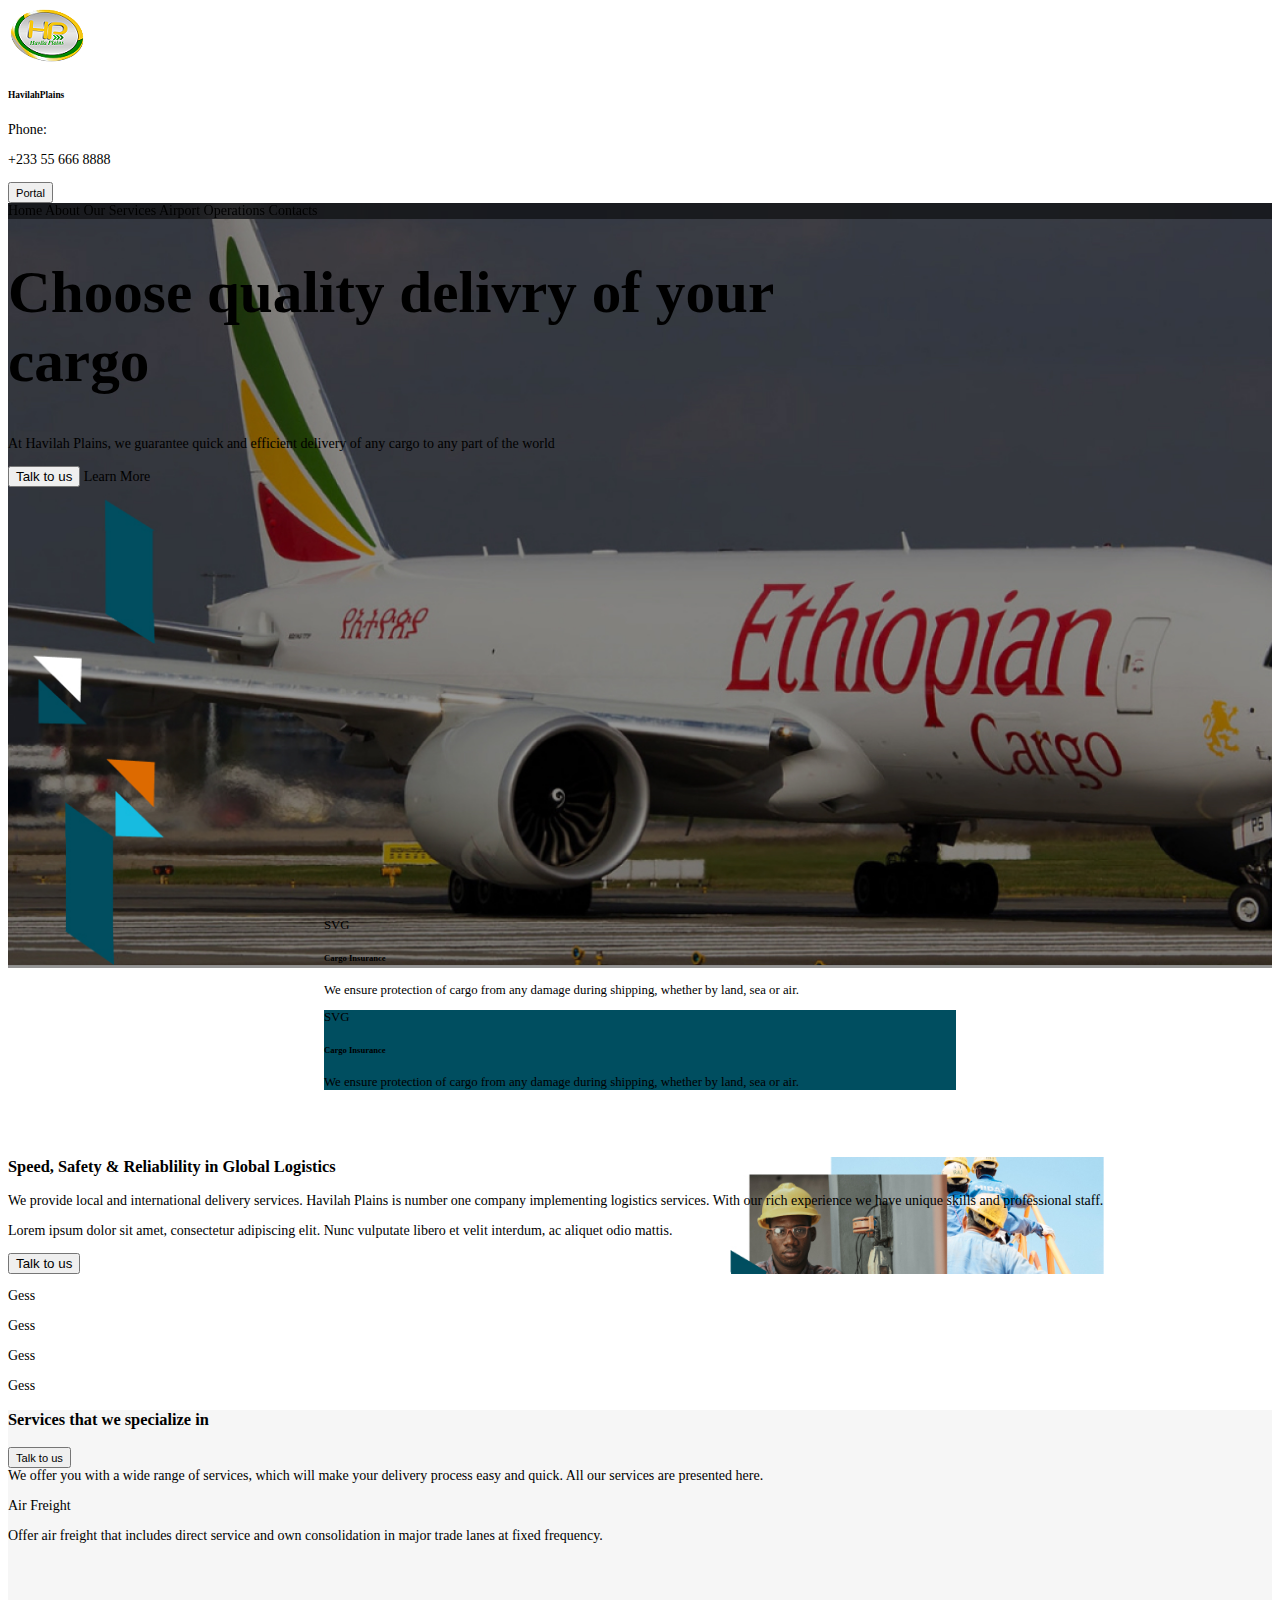
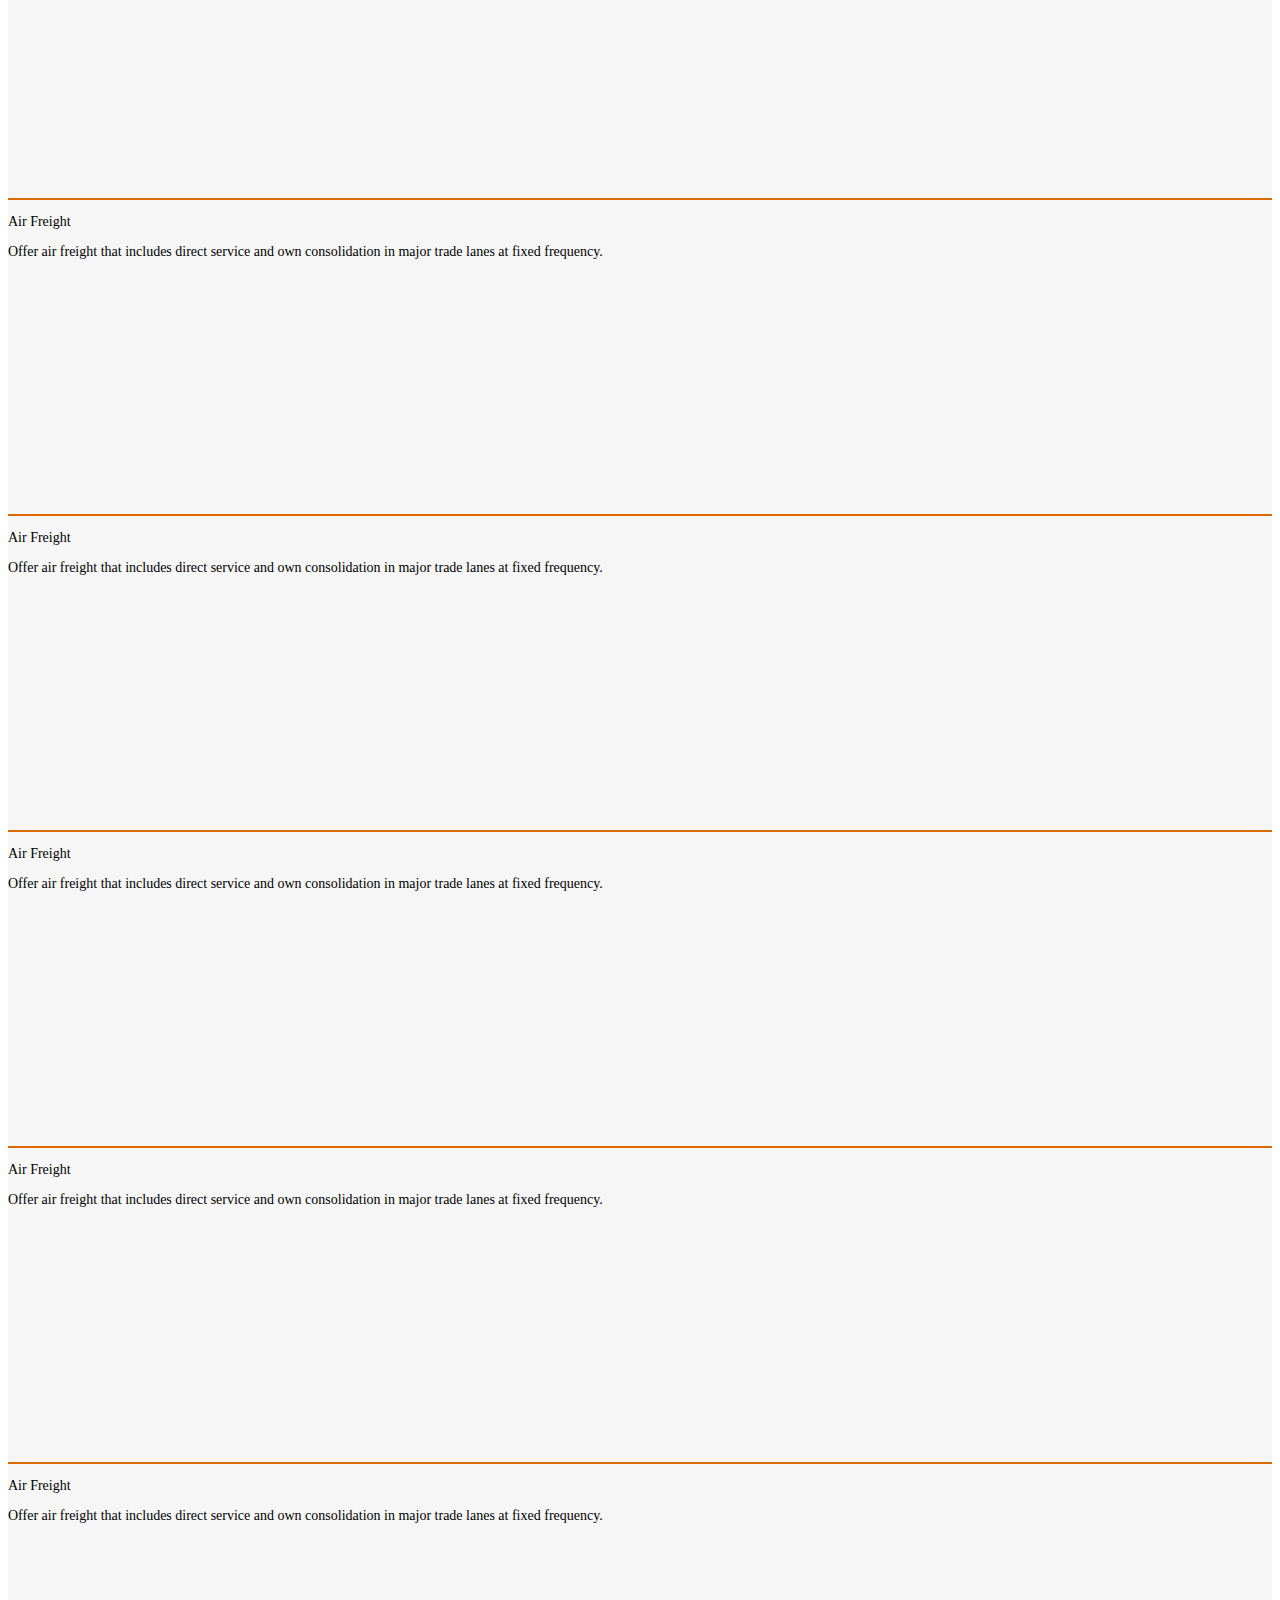
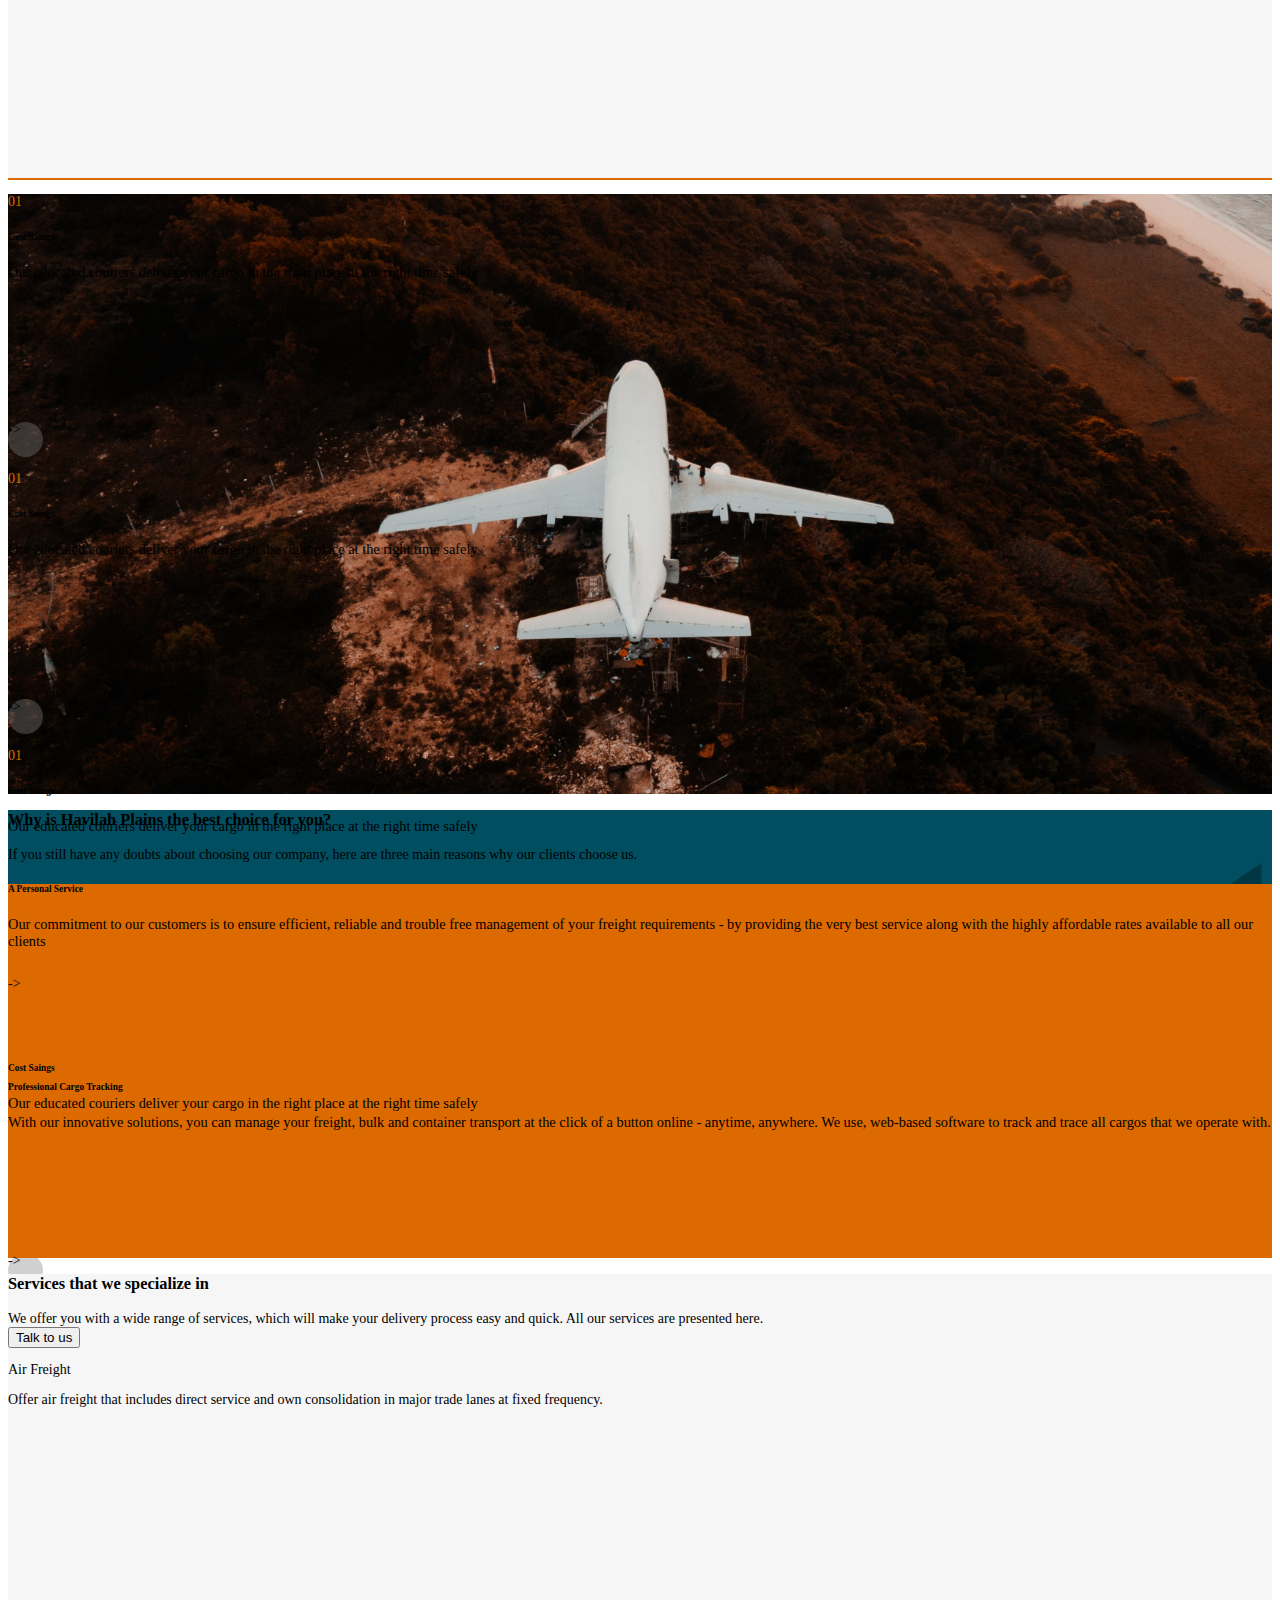
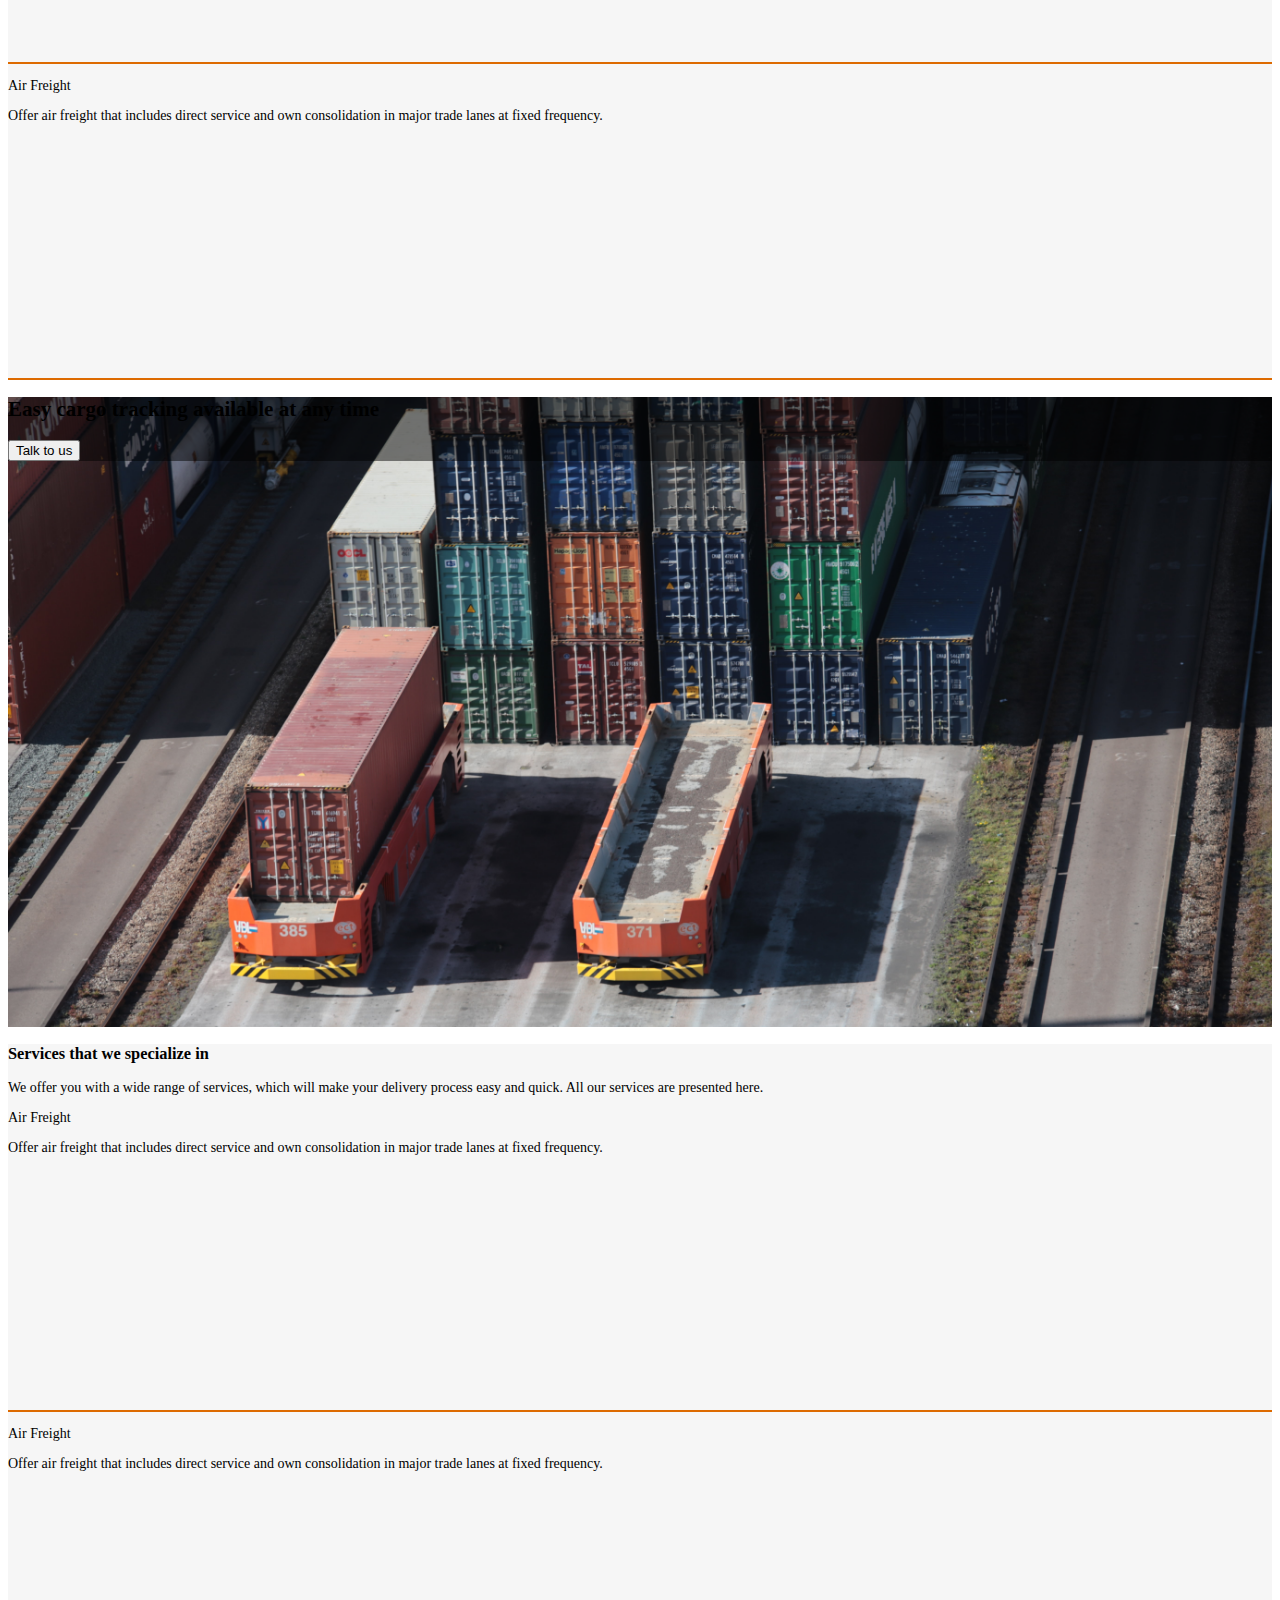
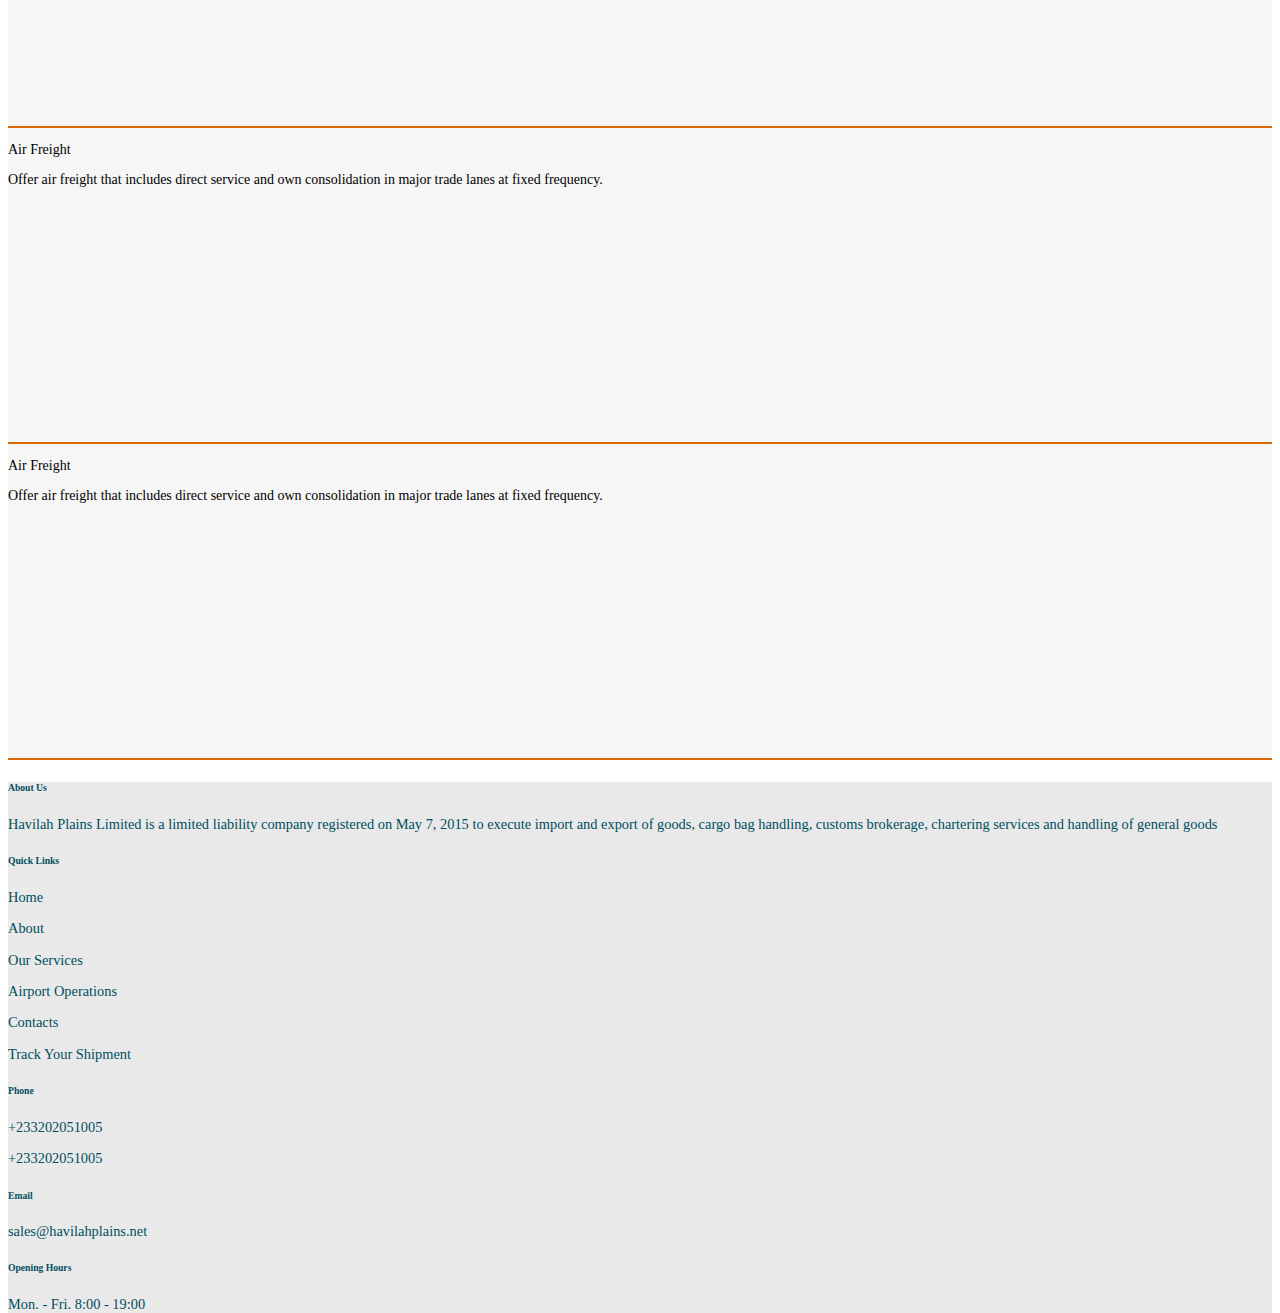
==== index.html @ ac9d7a68 "Complete" ====
<!DOCTYPE html>
<html lang="en">
<head>
    <meta charset="UTF-8">
    <meta http-equiv="X-UA-Compatible" content="IE=edge">
    <meta name="viewport" content="width=device-width, initial-scale=1.0">
    <link rel = "stylesheet" href = "./main.css" />
    <link href="https://cdn.jsdelivr.net/npm/bootstrap@5.2.2/dist/css/bootstrap.min.css" rel="stylesheet" integrity="sha384-Zenh87qX5JnK2Jl0vWa8Ck2rdkQ2Bzep5IDxbcnCeuOxjzrPF/et3URy9Bv1WTRi" crossorigin="anonymous">
    <script src="https://cdn.jsdelivr.net/npm/bootstrap@5.2.2/dist/js/bootstrap.bundle.min.js" integrity="sha384-OERcA2EqjJCMA+/3y+gxIOqMEjwtxJY7qPCqsdltbNJuaOe923+mo//f6V8Qbsw3" crossorigin="anonymous"></script>
    
    <title>Document</title>
</head>
<body>
    <div class="bg-white py-1">
        <div class="container d-flex justify-content-between align-items-center">
            <div class="d-flex align-items-center gap-2">
                <img src = "./assets/logo.png" class="logo img-fluid"/>
                <h6>HavilahPlains</h6>
            </div>
            <div class="d-none d-flex gap-4 align-items-center">
                <p class="m-0">Phone: </p>
                <p class="m-0">+233 55 666 8888</p>
                <button class="py-2 px-4 me-4 btn bg-warning rounded-0"><small>Portal</small></button>
                
            </div>
        </div>
    </div>
    <header class="header-a">
        <nav class="t-nav navbar navbar-expand-md navbar-md-expand d-flex justify-content-center">
            <div class="navbar-toggler" data-bs-toggle = "collapse" data-bs-target = "#nav">
                <span class="navbar-toggler-icon"></span>
            </div>

            <div class="collapse navbar-collapse d-flex-md justify-content-center" id="nav">
                <div class="navbar-nav">
                    <a class="p-2 text-white underline-none nav-link">Home</a>
                    <a class="p-2 text-white underline-none nav-link">About</a>
                    <a class="p-2 text-white underline-none nav-link">Our Services</a>
                    <a class="p-2 text-white underline-none nav-link">Airport Operations</a>
                    <a class="p-2 text-white underline-none nav-link">Contacts</a>
                </div>
              
    
            </div>
          
        </nav>
        <div class="ms-5">
            <div class="container text-white h-100 pt-5">
                <h1 class="pt-3 pb-2">Choose quality delivry of your cargo</h1>
                <p class="w-50 pt-3 pb-2">At Havilah Plains, we guarantee quick and efficient delivery of any cargo to any part of the world</p>
                <div>
                    <button class="py-2 px-4 me-4 btn bg-warning rounded-0">Talk to us</button>
                    <a>Learn More</a>
                </div>
            </div>
        </div>
       
    </header>
    <main>
        <div class="container head-box">
            <div class="row d-flex justify-content-center">
                <div class="col col-md-4 bg-white  px-4 py-2 d-flex gap-5 shadow-sm">
                    <div class="">
                        SVG
                    </div>
                    <div>
                        <h6>Cargo Insurance</h6>
                        <p>We ensure protection of cargo from any damage during shipping, whether by land, sea or air.</p>
                    </div>
                </div>
    
                <div class="col-12 col-md-4 bg-main text-white px-4 py-2 d-flex gap-5">
                    <div class="">
                        SVG
                    </div>
                    <div>
                        <h6>Cargo Insurance</h6>
                        <p>We ensure protection of cargo from any damage during shipping, whether by land, sea or air.</p>
                    </div>
                </div>
            </div>
            
        </div>

        <div class="container b-section my-5 right-img">
            <div class="row">
                <div class="col-12 col-md bg-white">
                    <h3 class="mb-3">Speed, Safety & Reliablility in Global Logistics</h3>
                    <p>We provide local and international delivery services. Havilah Plains is number one company implementing logistics services. With our rich experience we have unique skills and professional staff.</p>
                    <p class="mb-5">Lorem ipsum dolor sit amet, consectetur adipiscing elit. Nunc vulputate libero et velit interdum, ac aliquet odio mattis.</p>
                
                    <button class="py-2 px-4 me-4 btn bg-warning rounded-0">Talk to us</button>
    
                </div>
               <div class="col">
                    
               </div>   
            </div>
          
        </div>

        <div class="row my-5">
            <div class="col text-center">
                <p class="fw-bold fs-2 text-secondary">Gess</p>
            </div>

            <div class="col text-center">
                <p class="fw-bold fs-2 text-secondary">Gess</p>
            </div>

            <div class="col text-center">
                <p class="fw-bold fs-2 text-secondary">Gess</p>
            </div>

            <div class="col text-center">
                <p class="fw-bold fs-2 text-secondary">Gess</p>
            </div>

          
        </div>

        <div class="bg-l-gray">
            <div class="container py-5">
                <div class=" row gap-3">
                    <div class="col-6 col-md-10">
                        <h3 class="">Services that we specialize in</h3>
                    </div>

                    <div class="col">
                        <button class="py-2 px-4 me-4 btn bg-warning rounded-0"><small>Talk to us</small></button>
                    </div>
                    
                </div>
                <div class="mt-3 mb-5 row">
                    <div class="col-md-6">
                        We offer you with a wide range of services, which will make your delivery process easy and quick. All our services are presented here.
                    </div>
                </div>
    
    
                <div class="sect-card-container row gap-5 mb-5">
                    <div class="col-12 col-md bg-white p-4 d-flex flex-column justify-content-center sect-card">
                        <p class="fw-semibold fs-6">Air Freight</p>
                        <p>Offer air freight that includes direct service and own consolidation in major trade lanes at fixed frequency.</p>
                    </div>

                    <div class="col-12 col-md bg-white p-4 d-flex flex-column justify-content-center sect-card">
                        <p class="fw-semibold fs-6">Air Freight</p>
                        <p>Offer air freight that includes direct service and own consolidation in major trade lanes at fixed frequency.</p>
                    </div>

                    <div class="col-12 col-md bg-white p-4 d-flex flex-column justify-content-center sect-card">
                        <p class="fw-semibold fs-6">Air Freight</p>
                        <p>Offer air freight that includes direct service and own consolidation in major trade lanes at fixed frequency.</p>
                    </div>
                </div>


                <div class="sect-card-container row gap-5">
                    <div class="col-12 col-md bg-white p-4 d-flex flex-column justify-content-center sect-card">
                        <p class="fw-semibold fs-6">Air Freight</p>
                        <p>Offer air freight that includes direct service and own consolidation in major trade lanes at fixed frequency.</p>
                    </div>

                    <div class="col-12 col-md bg-white p-4 d-flex flex-column justify-content-center sect-card">
                        <p class="fw-semibold fs-6">Air Freight</p>
                        <p>Offer air freight that includes direct service and own consolidation in major trade lanes at fixed frequency.</p>
                    </div>

                    <div class="col-12 col-md bg-white p-4 d-flex flex-column justify-content-center sect-card">
                        <p class="fw-semibold fs-6">Air Freight</p>
                        <p>Offer air freight that includes direct service and own consolidation in major trade lanes at fixed frequency.</p>
                    </div>
                </div>
            </div>
           
        </div>

        <div class="c-container pt-5">
           
            <div class="row h-100">
                <div class = "col-12 col-md text-white h-100 d-flex flex-column justify-content-end pb-5 px-5">
                    <p class="m-0 pb-2 text-main fw-bold">01</p>
                    <h6>Cost Saings</h6>
                    <p class="sect-text-c">Our educated couriers deliver your cargo in the right place at the right time safely</p>
                    <div class="arrow d-flex justify-content-center align-items-center">-></div>
                </div>

                <div class = "col-12 col-md text-white h-100 d-flex flex-column justify-content-end pb-5 px-5">
                    <p class="m-0 pb-2 text-main fw-bold">01</p>
                    <h6>Cost Saings</h6>
                    <p class="sect-text-c">Our educated couriers deliver your cargo in the right place at the right time safely</p>
                    <div class="arrow d-flex justify-content-center align-items-center">-></div>
                </div>

                <div class = "col-12 col-md text-white h-100 d-flex flex-column justify-content-end pb-5 px-5">
                    <p class="m-0 pb-2 text-main fw-bold">01</p>
                    <h6>Cost Saings</h6>
                    <p class="sect-text-c">Our educated couriers deliver your cargo in the right place at the right time safely</p>
                    <div class="arrow d-flex justify-content-center align-items-center">-></div>
                </div>

                <div class = "col-12 col-md text-white h-100 d-flex flex-column justify-content-end pb-5 px-5">
                    <p class="m-0 pb-2 text-main fw-bold">01</p>
                    <h6>Cost Saings</h6>
                    <p class="sect-text-c">Our educated couriers deliver your cargo in the right place at the right time safely</p>
                    <div class="arrow d-flex justify-content-center align-items-center">-></div>
                </div>
            </div>
                
            
            
        </div>


        <div class="section-d">
            <div class="container text-white py-5">
                <div class="row">
                    <div class="col">
                        <div class="row">
                            <div class="col col-md-5">
                                <h3 class="mb-3">Why is Havilah Plains the best choice for you?</h3>
                                <p class="mb-4">If you still have any doubts about choosing our company, here are three main reasons why our clients choose us.</p>                        
                            </div>
                        </div>
                       
                        <div class="row mt-5">
                            <div class="col-md-6 p-5 bg-second">
                                <h6>A Personal Service</h6>
                                <p class="sect-text-c"> Our commitment to our customers is to ensure efficient, reliable and trouble free management of
                                     your freight requirements - by providing the very best service along with the highly affordable rates available to all our clients
                                </p>
                                <div class="col">
                                    <h6>Professional Cargo Tracking</h6>
                                    <p class="sect-text-c"> With our innovative solutions, you can manage your freight, bulk and container transport at the 
                                        click of a button online - anytime, anywhere. We use, web-based software to track and trace all cargos 
                                        that we operate with.
                                    </p>
                                </div>
                            </div>
                        </div>
                    </div>
                    
                </div>

                
            </div>
        </div>


        <div class="bg-l-gray py-5">
            <div class="container py-5">
                <div class="row">
                    <div class="col-12 col-md mb-5">
                        <h3>Services that we specialize in</h3>
                        <div class="w-75 mt-3 mb-5">
                            We offer you with a wide range of services, which will make your delivery process easy and quick. All our services are presented here.
                        </div>
                        <button class="py-2 px-4 me-4 btn bg-warning rounded-0">Talk to us</button>
                        
                    </div>
                   
                    <div class="col">
                        <div class="sect-card-container row gap-5 mb-5">
                            <div class="col-12 col-md bg-white p-4 d-flex flex-column justify-content-center sect-card">
                                <p class="fw-semibold fs-6">Air Freight</p>
                                <p>Offer air freight that includes direct service and own consolidation in major trade lanes at fixed frequency.</p>
                            </div>
        
                            <div class="col-12 col-md bg-white p-4 d-flex flex-column justify-content-center sect-card">
                                <p class="fw-semibold fs-6">Air Freight</p>
                                <p>Offer air freight that includes direct service and own consolidation in major trade lanes at fixed frequency.</p>
                            </div>
        
                          
                        </div>
                    </div>
                </div>
                
            </div>
           
        </div>

        <div class="section-e">
            <div class="wrapper h-100 d-flex flex-column justify-content-center align-items-center text-white">
                    <h2 class="mb-4">Easy cargo tracking available at any time</h2>
                    <button class="py-2 px-4 me-4 btn bg-warning rounded-0">Talk to us</button>

            </div>
        </div>

        <div class="bg-l-gray">
            <div class="container py-5">
                <div class="row">
                    <div class="col-12 col-md-6">
                        <h3>Services that we specialize in</h3>
                        <div class="mt-3 mb-5">
                            We offer you with a wide range of services, which will make your delivery process easy and quick. All our services are presented here.
                        </div>
                    </div>
                </div>
               
               
    
                <div class="sect-card-container row gap-5 mb-5">
                    <div class="col-12 col-md bg-white p-4 d-flex flex-column justify-content-center sect-card">
                        <p class="fw-semibold fs-6">Air Freight</p>
                        <p>Offer air freight that includes direct service and own consolidation in major trade lanes at fixed frequency.</p>
                    </div>

                    <div class="col-12 col-md bg-white p-4 d-flex flex-column justify-content-center sect-card">
                        <p class="fw-semibold fs-6">Air Freight</p>
                        <p>Offer air freight that includes direct service and own consolidation in major trade lanes at fixed frequency.</p>
                    </div>

                    <div class="col-12 col-md bg-white p-4 d-flex flex-column justify-content-center sect-card">
                        <p class="fw-semibold fs-6">Air Freight</p>
                        <p>Offer air freight that includes direct service and own consolidation in major trade lanes at fixed frequency.</p>
                    </div>
                
                    <div class="col-12 col-md bg-white p-4 d-flex flex-column justify-content-center sect-card">
                        <p class="fw-semibold fs-6">Air Freight</p>
                        <p>Offer air freight that includes direct service and own consolidation in major trade lanes at fixed frequency.</p>
                    </div>

                </div>


               
            </div>
           
        </div>

    </main>
    <footer class="bg-footer">
        <div class="container">
            <div class="row gap-4 py-5">
                <div class=" col text-second py-5">
                    <h6>About Us</h6>
                    <p>
                        Havilah Plains Limited is a limited liability company registered on May 7, 2015 to execute import and export of goods, cargo bag handling, customs brokerage, chartering services and handling of general goods
                    </p>
                </div>
                <div class=" col text-second py-5">
                    <h6>Quick Links</h6>
                    <p>Home</p>
                    <p>About</p>
                    <p>Our Services</p>
                    <p>Airport Operations</p>
                    <p>Contacts</p>
                    <p>Track Your Shipment</p>
                </div>
                <div class=" col text-second py-5">
                    <h6>Phone</h6>
                    <p>+233202051005</p>
                    <p>+233202051005</p>
                </div>
                <div class=" col text-second py-5">
                    <h6>Email</h6>
                    <p>sales@havilahplains.net</p>

                    <h6>Opening Hours</h6>
                    <p>Mon. - Fri. 8:00 - 19:00</p>
                </div>
            </div>
        </div>
    </footer>
</body>
</html>
---- main.css ----
html{
    height: 100%;
    
}

body{
    height: 100%;
    font-size: 14px;
    
}

nav{
    margin: 0 auto;
}

.header-a{
    background : url('./assets/1.jpg');
    height: 85vh;
    background-size: cover;
    object-fit: cover;
  
    
}

.header-b{
    background : url('./assets/2.jpg');
    height: 85vh;
    background-size: cover;
    object-fit: cover;
   
}

.header-c{
    background : url('./assets/3.jpg');
    height: 85vh;
    background-size: cover;
    object-fit: cover;
   
}

.logo{
    object-fit: contain;
    
}

.t-nav{
    background-color: rgba(0, 0, 0, 0.527);
    backdrop-filter: blur(20px);
}

.t-nav a{
    text-decoration: none;
    cursor: pointer;
}

.header-d{
    background : url('./assets/4.jpg');
    height: 85vh;
    background-size: cover;
    object-fit: cover;
  
}

.header-f{
    background : url('./assets/11.jpg');
    height: 85vh;
    background-size: cover;
    object-fit: cover;
    
}


header h1{
    font-size: 3.7rem;
    width: 65%;
}

@media screen and (max-width:576px){
    header h1{
        font-size: 2.5rem;
    }

    .c-container{
        display:none;
    }
}

.head-box{
    position: relative;
    top: -50px;
    width: 50%;
    margin: 0 auto;
    font-size: 0.8rem;
}

.bg-main{
    background-color: #004E60;
}

.bg-second{
    background-color: #DD6A00;
}

.text-main{
    color: #DD6A00;
}



.right-img{
    background-image: url('./assets/7.jpg');
    background-size: cover;
    background-position: center;
}

.bg-l-gray{
    background-color: rgb(246, 246, 246);
}

.sect-card{
    height: 300px;
    border-bottom: 2px solid #DD6A00;
   
}


.c-container{
    height: 600px;
    background-image: url('./assets/9.jpg');
    background-size: cover;
    background-position: center;
}
.c-container:hover{
    background-color: gray;
}

.arrow{
    background-color: rgba(128, 128, 128, 0.371);
    border-radius: 100%;
    width: 2.5em;
    height: 2.5em;
}

.sect-text-c{
    font-size: 0.9rem;
    height: 10em;
}

.section-d{
    background-image: url('./assets/8.jpg');
}

.section-e{
    background-image: url('./assets/10.jpg');
    background-size: cover;
    height: 70vh;
}

.wrapper{
    background-color: rgba(0, 0, 0, 0.481);
}

.map{
    background-image: url('./assets/map.png');
    background-size: contain;
    height: 90vh;
}

.bg-footer{
    background-color: rgb(233, 233, 233);
    color: #004E60;
}

footer{
    font-size: 0.9rem
}
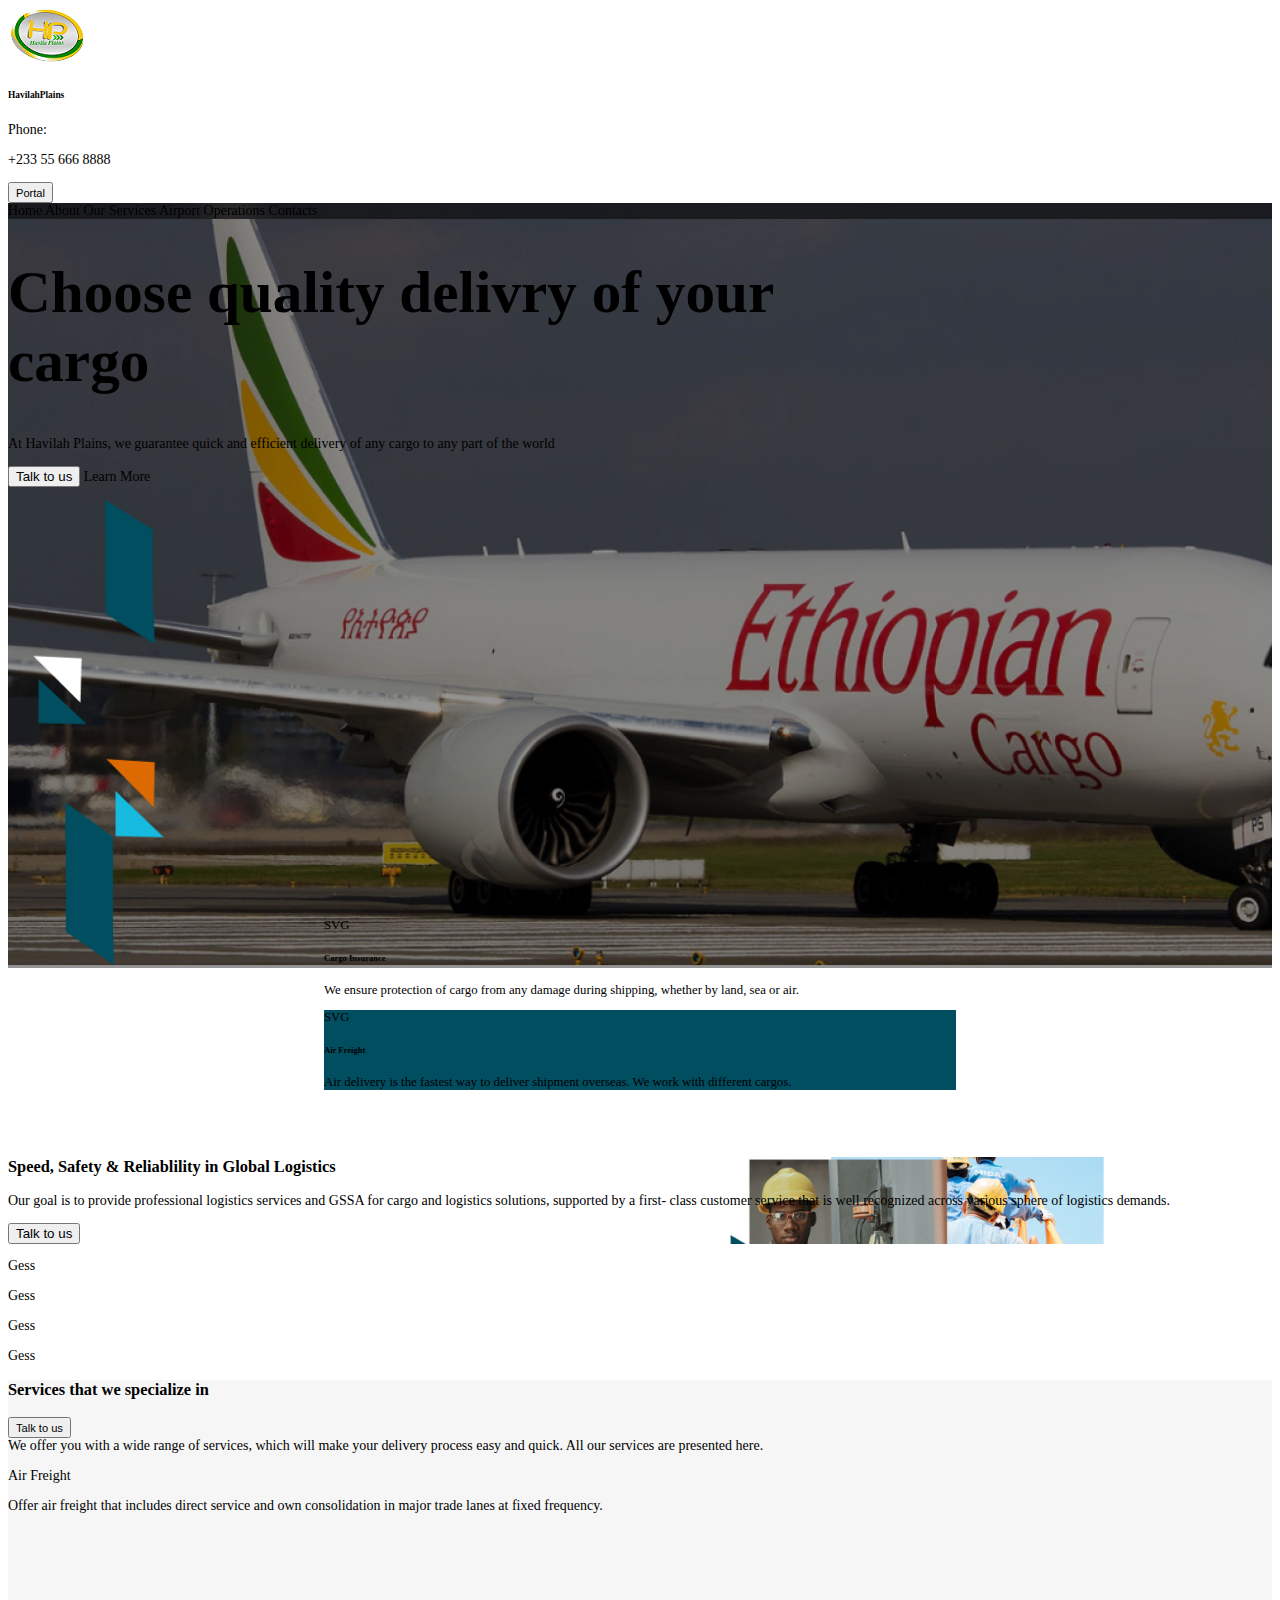
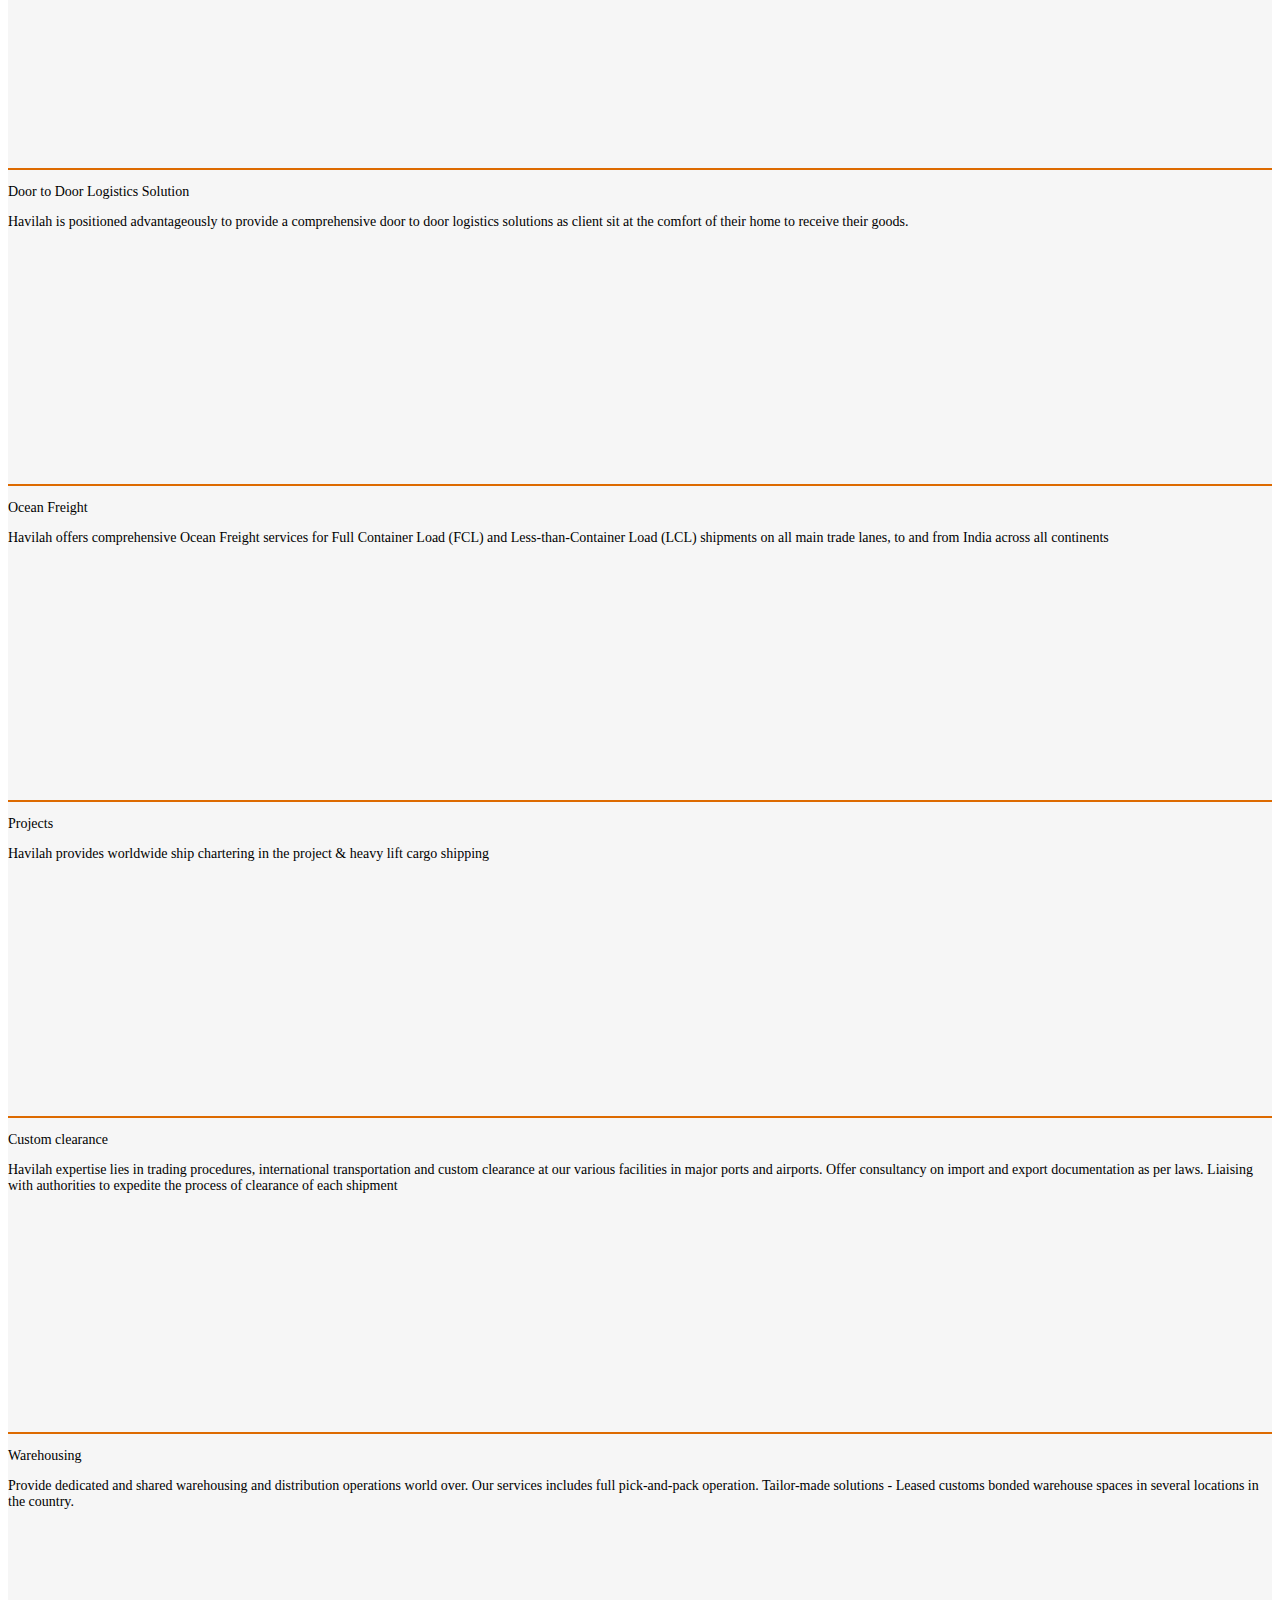
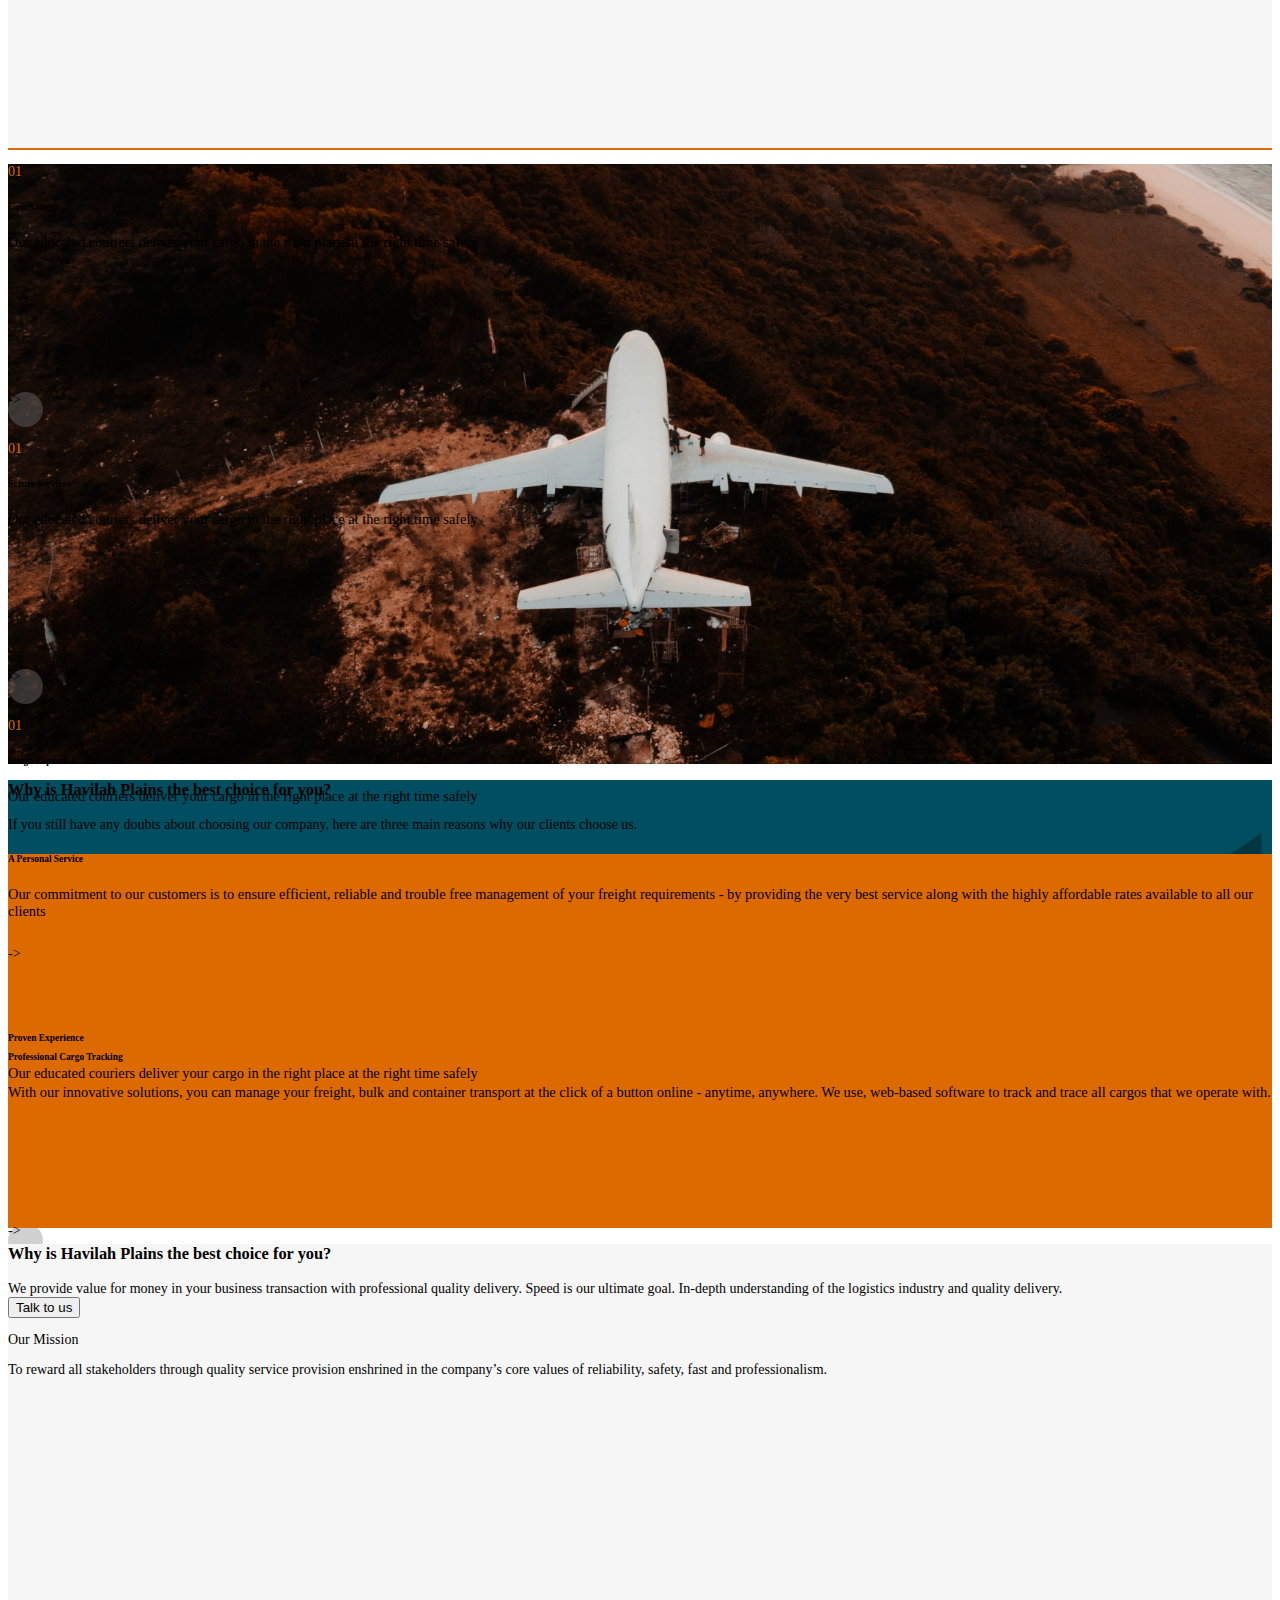
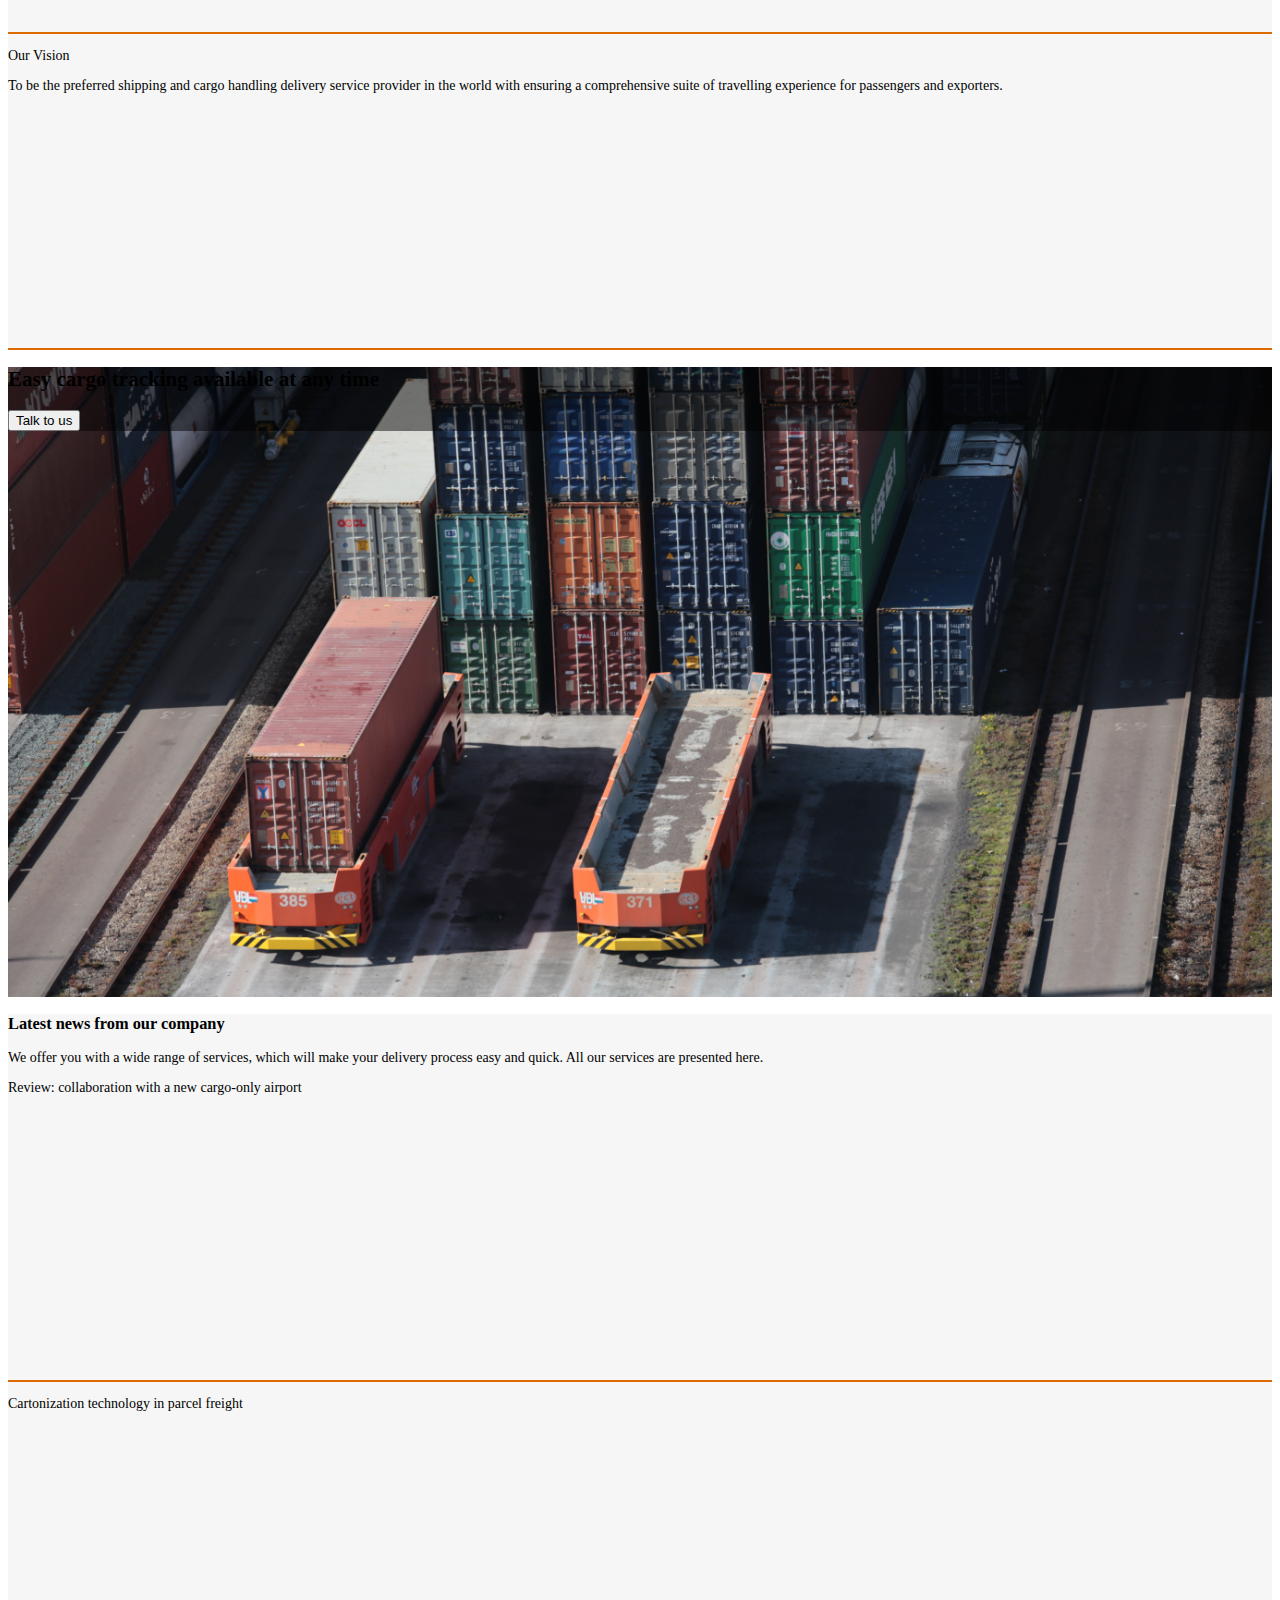
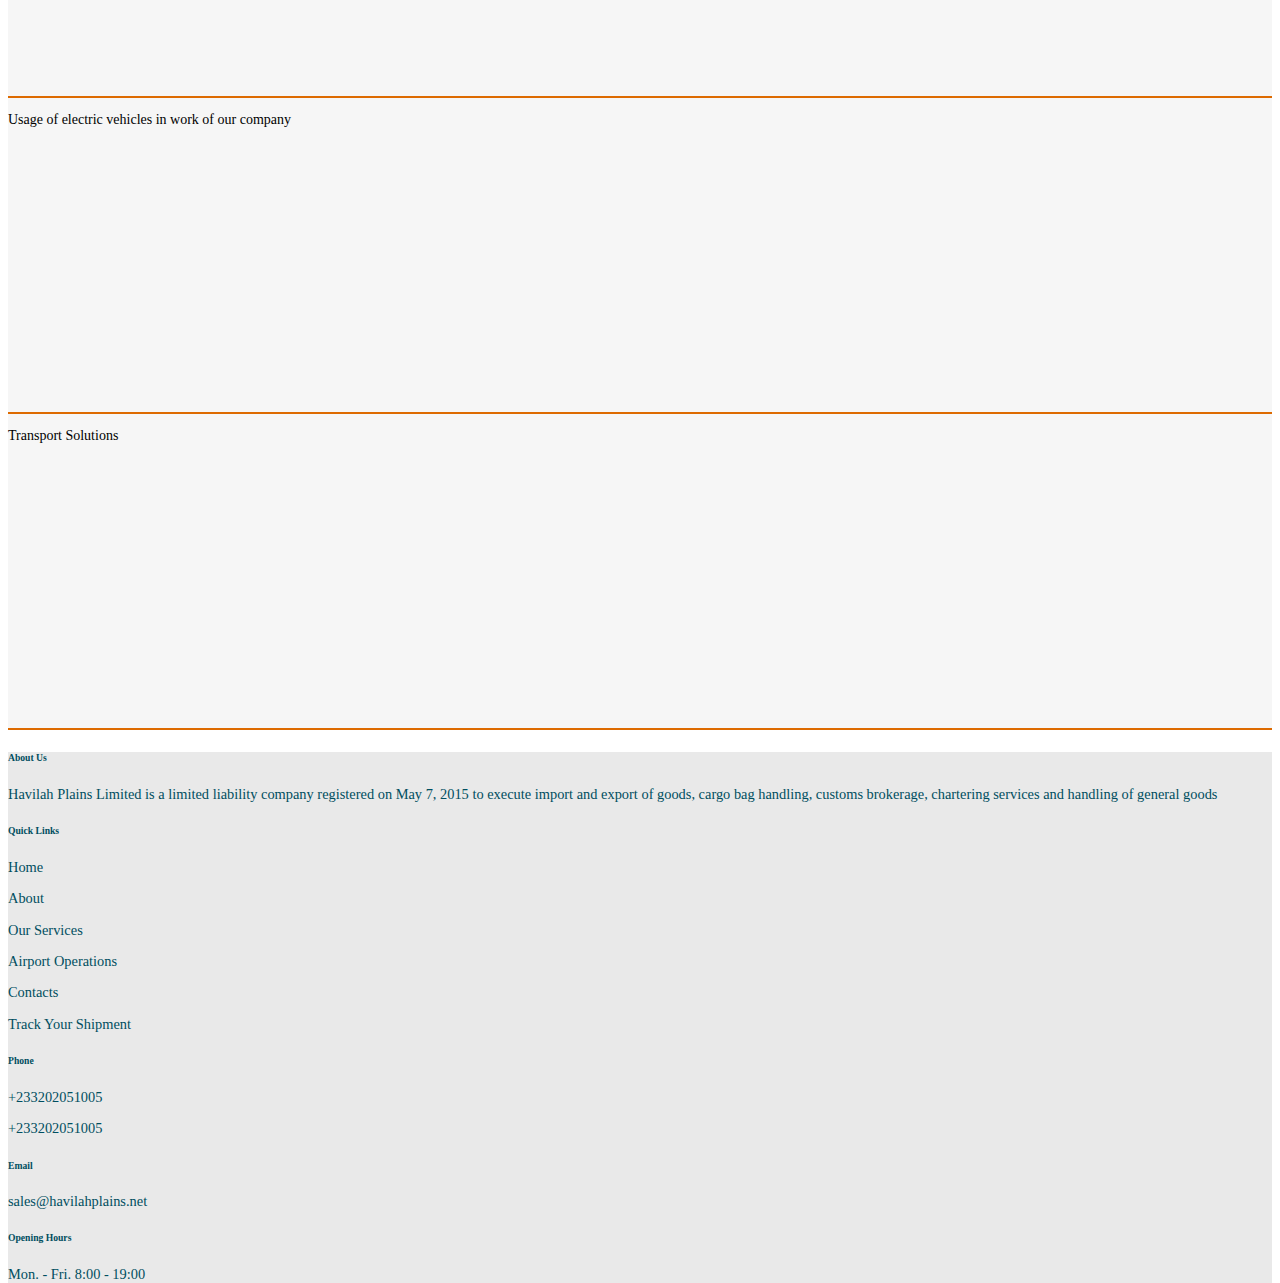
==== commit d5a0d460: "Changed wordings" ====
--- a/index.html
+++ b/index.html
@@ -74,8 +74,8 @@
                         SVG
                     </div>
                     <div>
-                        <h6>Cargo Insurance</h6>
-                        <p>We ensure protection of cargo from any damage during shipping, whether by land, sea or air.</p>
+                        <h6>Air Freight</h6>
+                        <p>Air delivery is the fastest way to deliver shipment overseas. We work with different cargos.</p>
                     </div>
                 </div>
             </div>
@@ -86,8 +86,8 @@
             <div class="row">
                 <div class="col-12 col-md bg-white">
                     <h3 class="mb-3">Speed, Safety & Reliablility in Global Logistics</h3>
-                    <p>We provide local and international delivery services. Havilah Plains is number one company implementing logistics services. With our rich experience we have unique skills and professional staff.</p>
-                    <p class="mb-5">Lorem ipsum dolor sit amet, consectetur adipiscing elit. Nunc vulputate libero et velit interdum, ac aliquet odio mattis.</p>
+                    <p>Our goal is to provide professional logistics services and GSSA for cargo and logistics solutions, supported by a first- class customer service that is well recognized across various sphere of logistics demands.</p>
+                  
                 
                     <button class="py-2 px-4 me-4 btn bg-warning rounded-0">Talk to us</button>
     
@@ -145,31 +145,31 @@
                     </div>
 
                     <div class="col-12 col-md bg-white p-4 d-flex flex-column justify-content-center sect-card">
-                        <p class="fw-semibold fs-6">Air Freight</p>
-                        <p>Offer air freight that includes direct service and own consolidation in major trade lanes at fixed frequency.</p>
-                    </div>
-
-                    <div class="col-12 col-md bg-white p-4 d-flex flex-column justify-content-center sect-card">
-                        <p class="fw-semibold fs-6">Air Freight</p>
-                        <p>Offer air freight that includes direct service and own consolidation in major trade lanes at fixed frequency.</p>
+                        <p class="fw-semibold fs-6">Door to Door Logistics Solution</p>
+                        <p>Havilah is positioned advantageously to provide a comprehensive door to door logistics solutions as client sit at the comfort of their home to receive their goods.</p>
+                    </div>
+
+                    <div class="col-12 col-md bg-white p-4 d-flex flex-column justify-content-center sect-card">
+                        <p class="fw-semibold fs-6">Ocean Freight</p>
+                        <p>Havilah offers comprehensive Ocean Freight services for Full Container Load (FCL) and Less-than-Container Load (LCL) shipments on all main trade lanes, to and from India across all continents</p>
                     </div>
                 </div>
 
 
                 <div class="sect-card-container row gap-5">
                     <div class="col-12 col-md bg-white p-4 d-flex flex-column justify-content-center sect-card">
-                        <p class="fw-semibold fs-6">Air Freight</p>
-                        <p>Offer air freight that includes direct service and own consolidation in major trade lanes at fixed frequency.</p>
-                    </div>
-
-                    <div class="col-12 col-md bg-white p-4 d-flex flex-column justify-content-center sect-card">
-                        <p class="fw-semibold fs-6">Air Freight</p>
-                        <p>Offer air freight that includes direct service and own consolidation in major trade lanes at fixed frequency.</p>
-                    </div>
-
-                    <div class="col-12 col-md bg-white p-4 d-flex flex-column justify-content-center sect-card">
-                        <p class="fw-semibold fs-6">Air Freight</p>
-                        <p>Offer air freight that includes direct service and own consolidation in major trade lanes at fixed frequency.</p>
+                        <p class="fw-semibold fs-6">Projects</p>
+                        <p>Havilah provides worldwide ship chartering in the project & heavy lift cargo shipping</p>
+                    </div>
+
+                    <div class="col-12 col-md bg-white p-4 d-flex flex-column justify-content-center sect-card">
+                        <p class="fw-semibold fs-6">Custom clearance</p>
+                        <p>Havilah expertise lies in trading procedures, international transportation and custom clearance at our various facilities in major ports and airports. Offer consultancy on import and export documentation as per laws. Liaising with authorities to expedite the process of clearance of each shipment</p>
+                    </div>
+
+                    <div class="col-12 col-md bg-white p-4 d-flex flex-column justify-content-center sect-card">
+                        <p class="fw-semibold fs-6">Warehousing</p>
+                        <p>Provide dedicated and shared warehousing and distribution operations world over. Our services includes full pick-and-pack operation. Tailor-made solutions - Leased customs bonded warehouse spaces in several locations in the country.</p>
                     </div>
                 </div>
             </div>
@@ -188,21 +188,21 @@
 
                 <div class = "col-12 col-md text-white h-100 d-flex flex-column justify-content-end pb-5 px-5">
                     <p class="m-0 pb-2 text-main fw-bold">01</p>
-                    <h6>Cost Saings</h6>
+                    <h6>Secure Services</h6>
                     <p class="sect-text-c">Our educated couriers deliver your cargo in the right place at the right time safely</p>
                     <div class="arrow d-flex justify-content-center align-items-center">-></div>
                 </div>
 
                 <div class = "col-12 col-md text-white h-100 d-flex flex-column justify-content-end pb-5 px-5">
                     <p class="m-0 pb-2 text-main fw-bold">01</p>
-                    <h6>Cost Saings</h6>
+                    <h6>Cargo Express</h6>
                     <p class="sect-text-c">Our educated couriers deliver your cargo in the right place at the right time safely</p>
                     <div class="arrow d-flex justify-content-center align-items-center">-></div>
                 </div>
 
                 <div class = "col-12 col-md text-white h-100 d-flex flex-column justify-content-end pb-5 px-5">
                     <p class="m-0 pb-2 text-main fw-bold">01</p>
-                    <h6>Cost Saings</h6>
+                    <h6>Proven Experience</h6>
                     <p class="sect-text-c">Our educated couriers deliver your cargo in the right place at the right time safely</p>
                     <div class="arrow d-flex justify-content-center align-items-center">-></div>
                 </div>
@@ -252,9 +252,9 @@
             <div class="container py-5">
                 <div class="row">
                     <div class="col-12 col-md mb-5">
-                        <h3>Services that we specialize in</h3>
+                        <h3>Why is Havilah Plains the best choice for you?</h3>
                         <div class="w-75 mt-3 mb-5">
-                            We offer you with a wide range of services, which will make your delivery process easy and quick. All our services are presented here.
+                            We provide value for money in your business transaction with professional quality delivery. Speed is our ultimate goal. In-depth understanding of the logistics industry and quality delivery.
                         </div>
                         <button class="py-2 px-4 me-4 btn bg-warning rounded-0">Talk to us</button>
                         
@@ -263,13 +263,13 @@
                     <div class="col">
                         <div class="sect-card-container row gap-5 mb-5">
                             <div class="col-12 col-md bg-white p-4 d-flex flex-column justify-content-center sect-card">
-                                <p class="fw-semibold fs-6">Air Freight</p>
-                                <p>Offer air freight that includes direct service and own consolidation in major trade lanes at fixed frequency.</p>
+                                <p class="fw-semibold fs-6">Our Mission</p>
+                                <p>To reward all stakeholders through quality service provision enshrined in the company’s core values of reliability, safety, fast and professionalism.</p>
                             </div>
         
                             <div class="col-12 col-md bg-white p-4 d-flex flex-column justify-content-center sect-card">
-                                <p class="fw-semibold fs-6">Air Freight</p>
-                                <p>Offer air freight that includes direct service and own consolidation in major trade lanes at fixed frequency.</p>
+                                <p class="fw-semibold fs-6">Our Vision</p>
+                                <p>To be the preferred shipping and cargo handling delivery service provider in the world with ensuring a comprehensive suite of travelling experience for passengers and exporters.</p>
                             </div>
         
                           
@@ -293,7 +293,7 @@
             <div class="container py-5">
                 <div class="row">
                     <div class="col-12 col-md-6">
-                        <h3>Services that we specialize in</h3>
+                        <h3>Latest news from our company</h3>
                         <div class="mt-3 mb-5">
                             We offer you with a wide range of services, which will make your delivery process easy and quick. All our services are presented here.
                         </div>
@@ -304,23 +304,23 @@
     
                 <div class="sect-card-container row gap-5 mb-5">
                     <div class="col-12 col-md bg-white p-4 d-flex flex-column justify-content-center sect-card">
-                        <p class="fw-semibold fs-6">Air Freight</p>
-                        <p>Offer air freight that includes direct service and own consolidation in major trade lanes at fixed frequency.</p>
-                    </div>
-
-                    <div class="col-12 col-md bg-white p-4 d-flex flex-column justify-content-center sect-card">
-                        <p class="fw-semibold fs-6">Air Freight</p>
-                        <p>Offer air freight that includes direct service and own consolidation in major trade lanes at fixed frequency.</p>
-                    </div>
-
-                    <div class="col-12 col-md bg-white p-4 d-flex flex-column justify-content-center sect-card">
-                        <p class="fw-semibold fs-6">Air Freight</p>
-                        <p>Offer air freight that includes direct service and own consolidation in major trade lanes at fixed frequency.</p>
-                    </div>
-                
-                    <div class="col-12 col-md bg-white p-4 d-flex flex-column justify-content-center sect-card">
-                        <p class="fw-semibold fs-6">Air Freight</p>
-                        <p>Offer air freight that includes direct service and own consolidation in major trade lanes at fixed frequency.</p>
+                        <p class="fw-semibold fs-6">Review: collaboration with a new cargo-only airport</p>
+                       
+                    </div>
+
+                    <div class="col-12 col-md bg-white p-4 d-flex flex-column justify-content-center sect-card">
+                        <p class="fw-semibold fs-6">Cartonization technology in parcel freight</p>
+                        
+                    </div>
+
+                    <div class="col-12 col-md bg-white p-4 d-flex flex-column justify-content-center sect-card">
+                        <p class="fw-semibold fs-6">Usage of electric vehicles in work of our company</p>
+                     
+                    </div>
+                
+                    <div class="col-12 col-md bg-white p-4 d-flex flex-column justify-content-center sect-card">
+                        <p class="fw-semibold fs-6">Transport Solutions</p>
+                     
                     </div>
 
                 </div>
